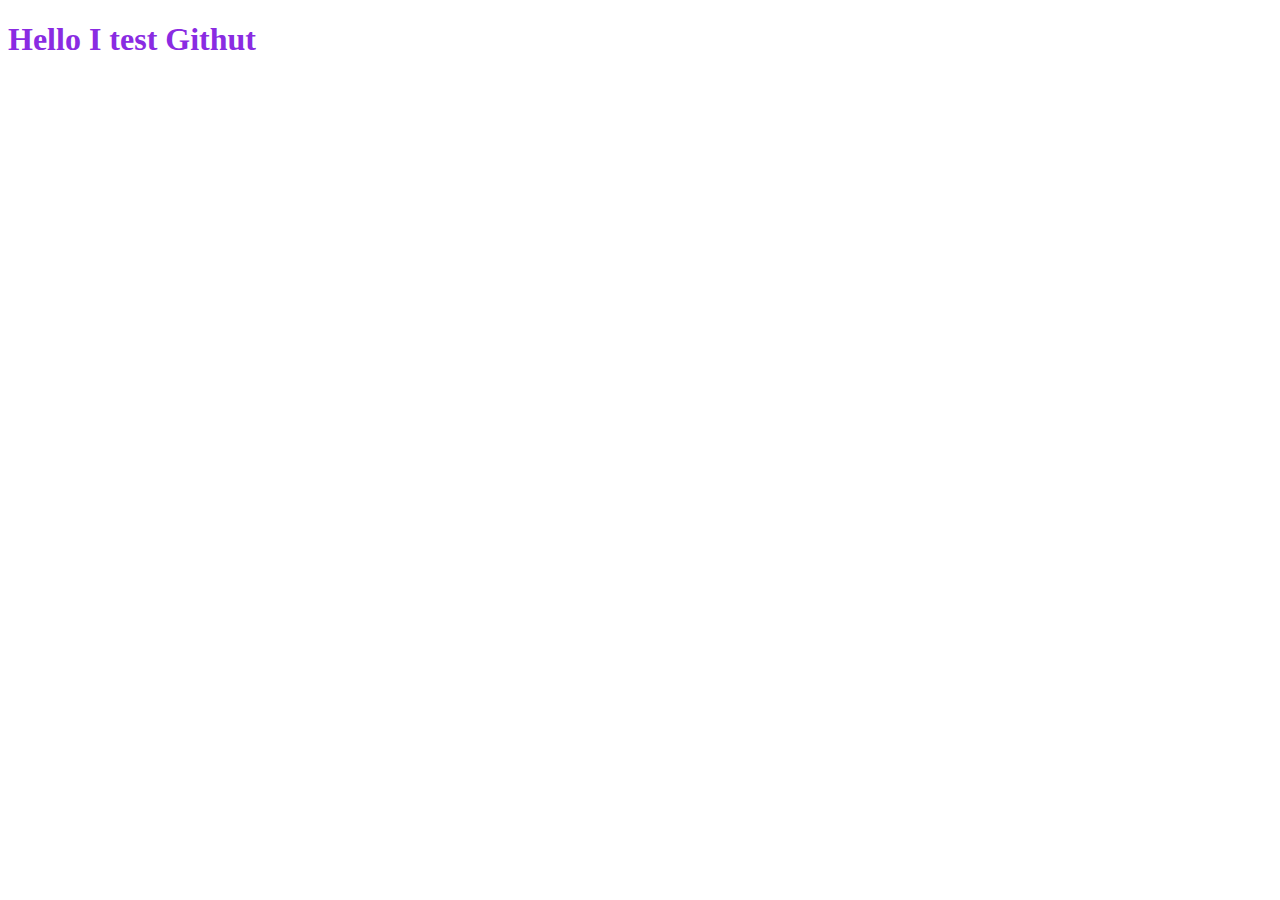
==== index.html @ 899ca05d "first" ====
<!DOCTYPE html>
<html lang="en">
<head>
    <meta charset="UTF-8">
    <meta http-equiv="X-UA-Compatible" content="IE=edge">
    <meta name="viewport" content="width=device-width, initial-scale=1.0">
    <title>Githut</title>
    <link rel="stylesheet" href="css/style.css">
</head>
<body>
    <h1>Hello I test Githut</h1>
    <script src="js/app.js"></script>
</body>
</html>
---- css/style.css ----
h1{
    color:blueviolet;
}
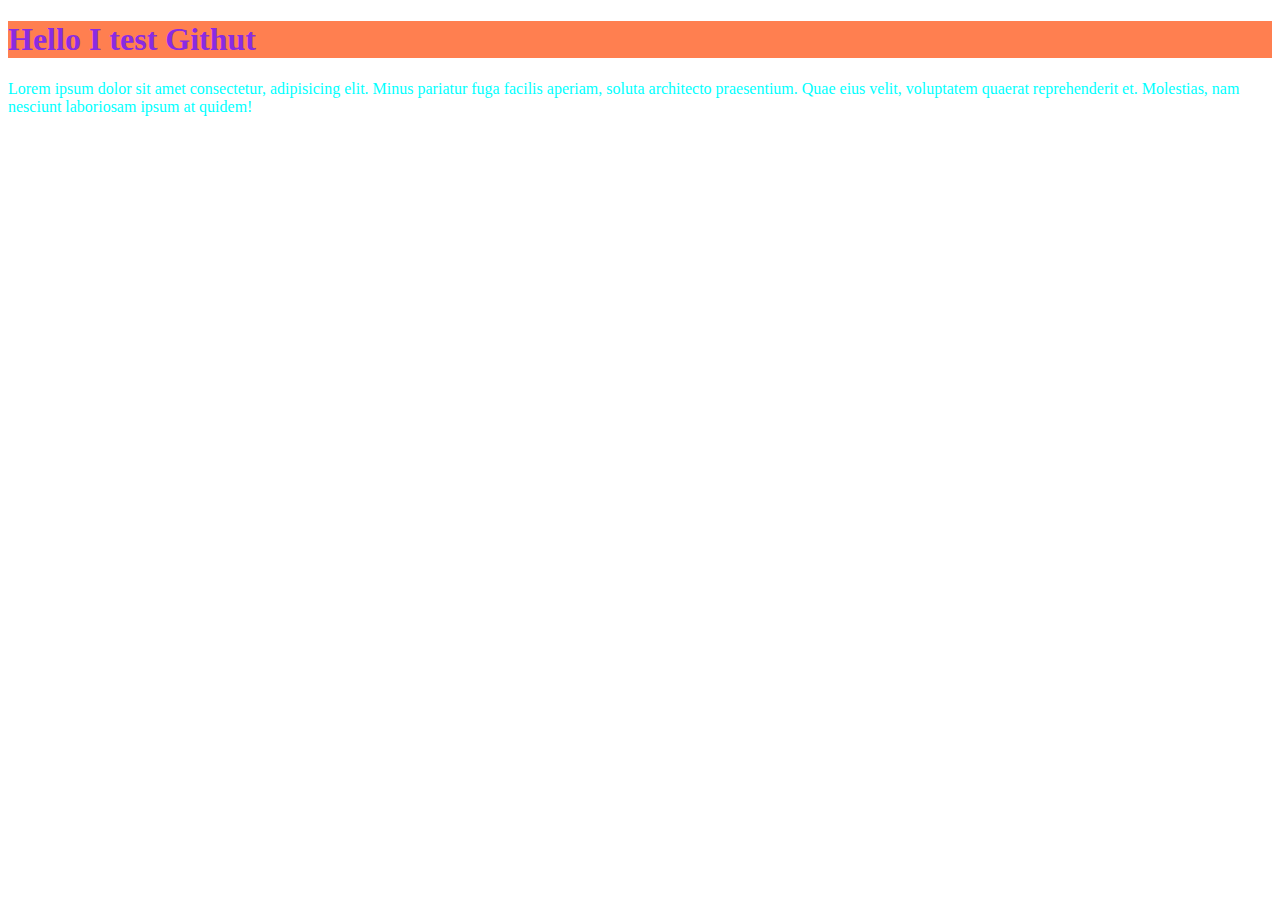
==== commit 3f7f29c2: "second" ====
--- a/index.html
+++ b/index.html
@@ -9,6 +9,7 @@
 </head>
 <body>
     <h1>Hello I test Githut</h1>
+    <P>Lorem ipsum dolor sit amet consectetur, adipisicing elit. Minus pariatur fuga facilis aperiam, soluta architecto praesentium. Quae eius velit, voluptatem quaerat reprehenderit et. Molestias, nam nesciunt laboriosam ipsum at quidem!</P>
     <script src="js/app.js"></script>
 </body>
 </html>--- a/css/style.css
+++ b/css/style.css
@@ -1,3 +1,7 @@
 h1{
     color:blueviolet;
+    background-color: coral;
+}
+p{
+    color: cyan;
 }